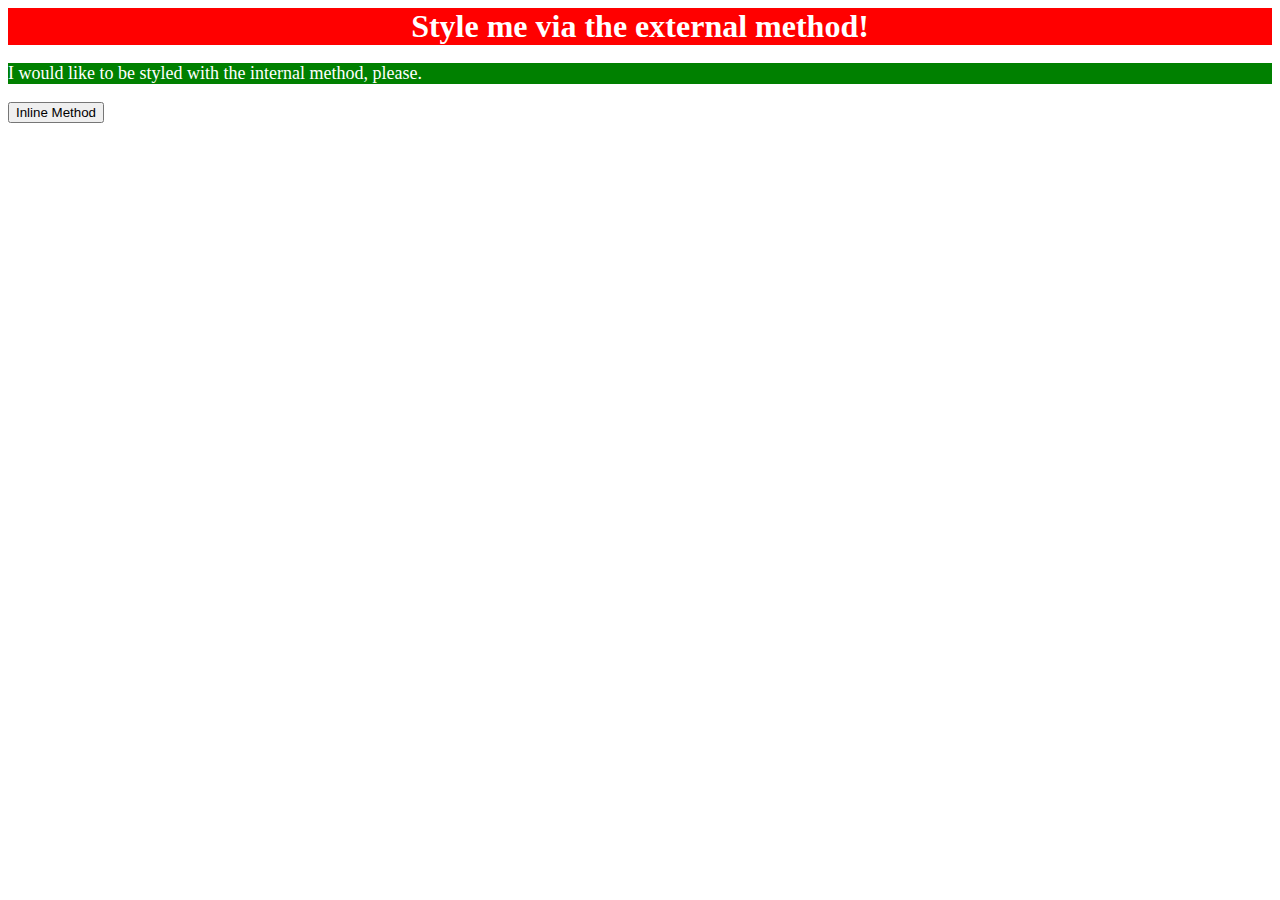
==== foundations/01-css-methods/index.html @ 4829a9d4 "Link CSS file to index.html, add internal CSS" ====
<!DOCTYPE html>
<html lang="en">
  <head>
    <meta charset="UTF-8">
    <meta http-equiv="X-UA-Compatible" content="IE=edge">
    <meta name="viewport" content="width=device-width, initial-scale=1.0">
    <link rel="stylesheet" href="./styles.css">
    <style>
      p {
        color: white;
        background-color: green;
        font-size: 18px;
      }
    </style>
    <title>Methods for Adding CSS</title>
  </head>
  <body>
    <div>Style me via the external method!</div>
    <p>I would like to be styled with the internal method, please.</p>
    <button>Inline Method</button>
  </body>
</html>
---- foundations/01-css-methods/styles.css ----
div {
  color: white;
  background-color: red;
  font-size: 32px;
  text-align: center;
  font-weight: bold;
}

p {
  color: white;
  background-color: green;
  font-size: 18px;
}


button

orange background
font 18px
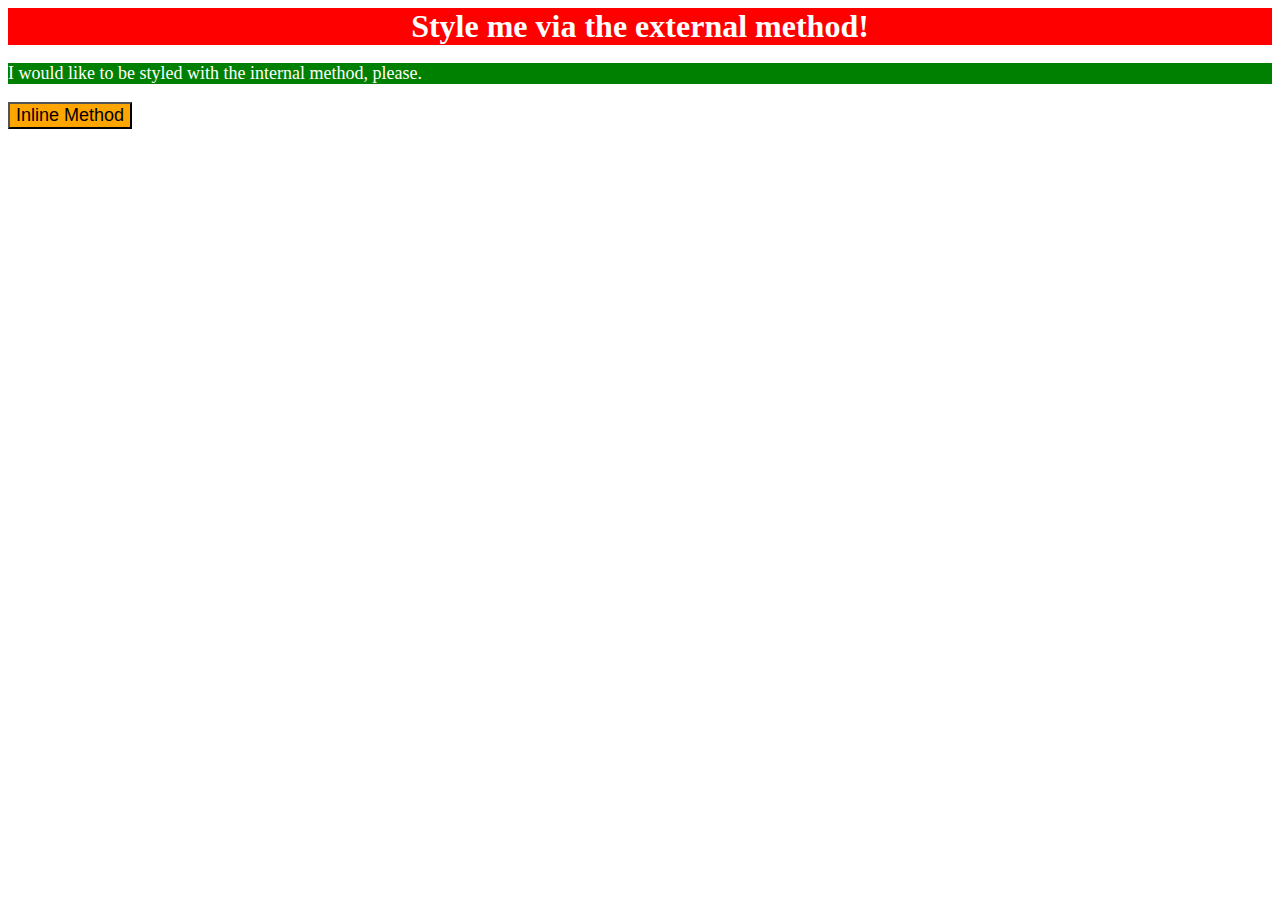
==== commit 2b1a8efc: "Add inline CSS to button, using type selector" ====
--- a/foundations/01-css-methods/index.html
+++ b/foundations/01-css-methods/index.html
@@ -17,6 +17,6 @@
   <body>
     <div>Style me via the external method!</div>
     <p>I would like to be styled with the internal method, please.</p>
-    <button>Inline Method</button>
+    <button style="background-color: orange; font-size: 18px;">Inline Method</button>
   </body>
 </html>--- a/foundations/01-css-methods/styles.css
+++ b/foundations/01-css-methods/styles.css
@@ -6,13 +6,6 @@
   font-weight: bold;
 }
 
-p {
-  color: white;
-  background-color: green;
-  font-size: 18px;
-}
-
-
 button
 
 orange background
